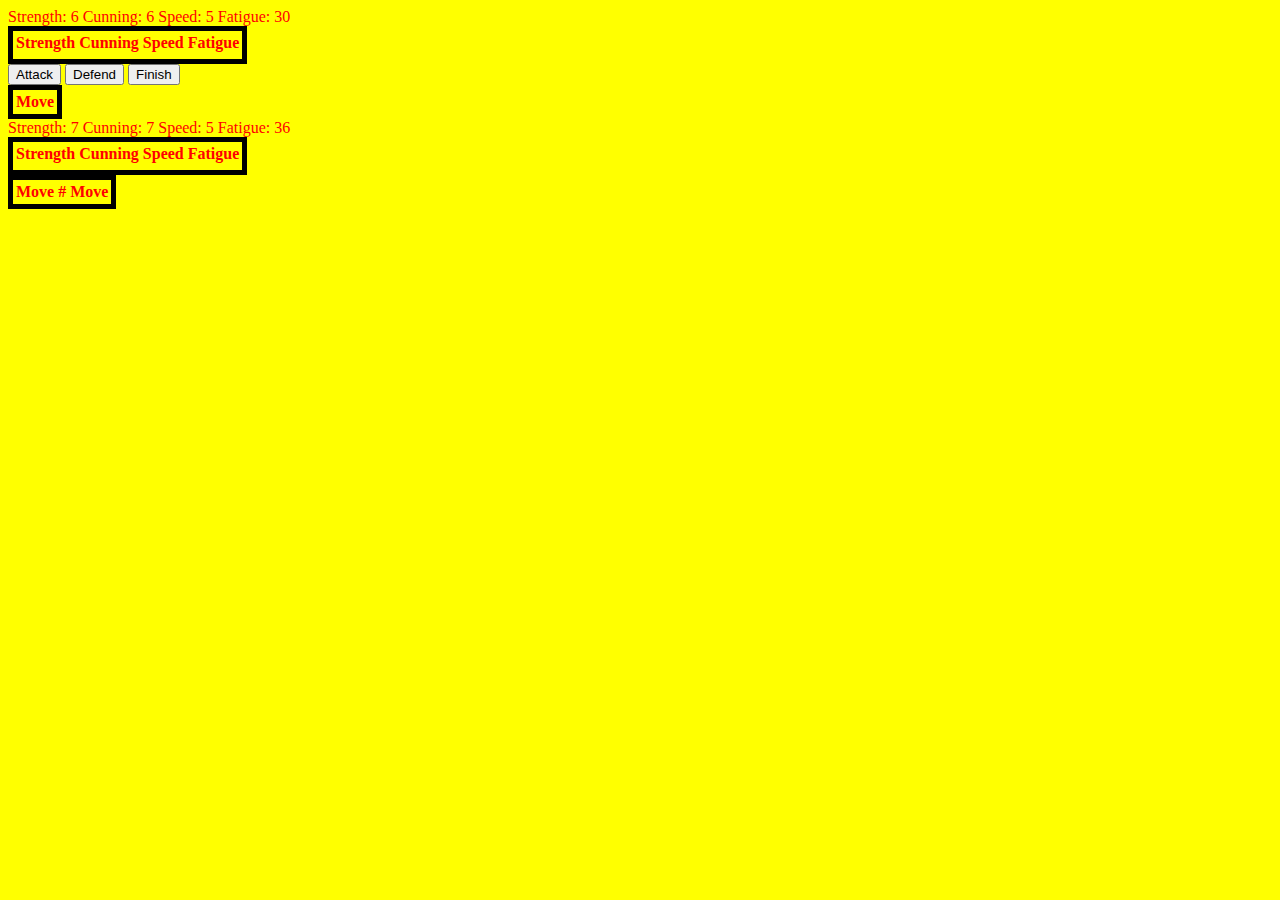
==== index.html @ a86865e9 "Rename fighter.html to index.html" ====
<!DOCTYPE html>
<html lang="en">
<head>
    <meta charset="UTF-8">
    <meta http-equiv="X-UA-Compatible" content="IE=edge">
    <meta name="viewport" content="width=device-width, initial-scale=1.0">
    <title>Document</title>
    <link rel="stylesheet" href="fighter.css">
    <script src="fighter.js"></script>
    <script>
        function initialize(){
            pStatus = document.getElementById("pStatus");
            pLog = document.getElementById("playerLog");
            pStr = document.getElementById("playerStrength");
            pCun = document.getElementById("playerCunning");
            pSpe = document.getElementById("playerSpeed");
            pFat = document.getElementById("playerFatigue");
            pStrength = 6;
            pCunning = 6;
            pSpeed = 5;
            pFatigue = 30 + parseInt(Math.random() * 7);
            const pOrigFat = pFatigue;
            pDefending = false;

            cStatus = document.getElementById("cStatus");
            cLog = document.getElementById("computerLog");
            cStr = document.getElementById("computerStrength");
            cCun = document.getElementById("computerCunning");
            cSpe = document.getElementById("computerSpeed");
            cFat = document.getElementById("computerFatigue");
            cStrength = 7;
            cCunning = 7;
            cSpeed = 5;
            cFatigue = 30 + parseInt(Math.random() * 7);
            const cOrigFat = cFatigue;
            cDefending = false;

            let pOriginal = document.getElementById("pOriginal");
            let cOriginal = document.getElementById("cOriginal");
            pOriginal.innerHTML = "Strength: " + pStrength + " Cunning: " + pCunning + " Speed: " + pSpeed + " Fatigue: " + pFatigue;
            cOriginal.innerHTML = "Strength: " + cStrength + " Cunning: " + cCunning + " Speed: " + cSpeed + " Fatigue: " + cFatigue;
            
            moveCount = 1;
        }

        function move(move){
            randomNum = Math.random();
            let computerMove = "";
            if (cFatigue >= 2 * pFatigue || pFatigue < 0){
                computerMove = "finish";
                if (cFatigue == 2 * pFatigue || pFatigue < 0){
                    cAttack = (cStrength + cCunning + cSpeed)/(parseInt(Math.random() * 3) + 1);
                    if (cAttack > pSpeed){
                        cStatus.innerHTML = "COMPUTER WINS LLLLLLLLLLLLLLLL";
                    }
                }
                logMove("finish", "computer");
            }
            else if (randomNum >= 0.5){
                computerMove = "defend";
                logMove("defend", "computer");
            }
            else {
                computerMove = "attack";
                logMove("attack", "computer");
            }

            if (move == "attack"){
                logMove("attack", "player");
                pAttack = (pStrength + pCunning + pSpeed)/(parseInt(Math.random() * 3) + 1);
                if (computerMove=="defend"){
                    cDef = cSpeed + cCunning;
                }
                else {
                    cDef = cSpeed + parseInt(Math.random() * 6) + 1;
                }
                if (pAttack > cDef){
                    cFatigue -= pAttack - cDef;
                }
                else {
                    cFatigue += parseInt(Math.random() * 6) + 1
                }
                if (computerMove == "attack"){
                    cAttack = (cStrength + cCunning + cSpeed)/(parseInt(Math.random() * 3) + 1);
                    pDef = pSpeed + parseInt(Math.random()*6) + 1;

                    if (cAttack > pDef){
                        pFatigue -= cAttack - pDef;
                    }
                    else {
                        pFatigue += parseInt(Math.random() * 6) + 1;
                    }
                }
            }
            else if (move == "defend"){
                logMove("defend", "player");
                if (computerMove == "attack"){
                    cAttack = (cStrength + cCunning + cSpeed)/(parseInt(Math.random() * 3) + 1);
                    pDef = pSpeed + pCunning;

                    if (cAttack > pDef){
                        pFatigue -= cAttack - pDef;
                    }
                    else {
                        pFatigue += parseInt(Math.random() * 6) + 1;
                    }
                }
                if (computerMove == "defend"){
                    pFatigue += parseInt(Math.random() * 6) + 1;
                    cFatigue += parseInt(Math.random() * 6) + 1;
                }
            }
            else if (move == "finish"){
                logMove("finish", "player");
                if (pFatigue >= 2 * cFatigue || cFatigue < 0){
                    console.log("kind of");
                    pAttack = (pStrength + pCunning + pSpeed)/(parseInt(Math.random() * 3) + 1);
                    if (pAttack > cSpeed){
                        pStatus.innerHTML = "YOU WIN";
                    }
                }
                else {
                    console.log("oof");
                }
            }
            console.log("yo");
            display();
        }

        function display(){
            pStr.innerHTML = pStrength;
            pCun.innerHTML = pCunning;
            pSpe.innerHTML = pSpeed;
            pFat.innerHTML = pFatigue;

            cStr.innerHTML = cStrength;
            cCun.innerHTML = cCunning;
            cSpe.innerHTML = cSpeed;
            cFat.innerHTML = cFatigue;
        }

        // function pMove(move){
        //     if (move == "attack"){
        //         cMove();
        //         pAttack();
        //     }
        //     else if (move == "defend"){
        //         defend("player");
        //         cMove();
        //     }
        //     else if (move == "finish"){
        //         if (pFatigue >= 2 * cFatigue || cFatigue < 0){
        //             finish("player");
        //         }
        //     }
        //     moveCount++;
        //     display();
        // }

        // function finish(fighter){
        //     if (fighter == "player"){
        //         let pAtt = (pStrength + pCunning + pSpeed)/(parseInt(Math.random() * 3) + 1);
        //         if (pAtt > cSpeed){
        //             pStatus.innerHTML = "Player Wins";
        //         }
        //         else {
        //             cFatigue += 1;
        //         }
        //     }
        //     else {
        //         let cAtt = (cStrength + cCunning + cSpeed)/(parseInt(Math.random() * 3) + 1);
        //         if (cAtt > pSpeed){
        //             cStatus.innerHTML = "Computer Wins";
        //         }
        //         else {
        //             pFatigue += 1;
        //         }
        //     }

        //     logMove("finish", fighter);
            
        // }

        // function cMove(){
        //     if (cFatigue == 2 * pFatigue || pFatigue < 0){
        //         finish("computer");
        //     }
        //     else if (Math.random() >= .5){
        //         defend("computer");
        //     }
        //     else{
        //         cAttack();
        //     }
        // }

        // function cAttack(){
        //     let cAtt = (cStrength + cCunning + cSpeed)/(parseInt(Math.random() * 3) + 1);
        //     let pDef = pDefending == true ? pSpeed + pCunning : pSpeed + parseInt(Math.random() * 6) + 1;
        //     if (cAtt < pDef){
        //         pFatigue += parseInt(Math.random() * 6) + 1;
        //         if (pFatigue > pOrigFat){
        //             pFatigue = pOrigFat;
        //         }                
        //     }
        //     else{
        //         pFatigue -= cAtt - pDef;
        //     }
        //     pDef = false;
        //     logMove("attack", "computer");
        // }

        // function pAttack(fighter){
        //     logMove("attack", "player");
        //     if (fighter == "player"){
        //         let pAtt = (pStrength + pCunning + pSpeed)/(parseInt(Math.random() * 3) + 1);
        //         let cDef = cDefending == true ? cSpeed + cCunning : cSpeed + parseInt(Math.random() * 6) + 1;
        //         if (pAtt < cDef){
        //             cFatigue += parseInt(Math.random() * 6) + 1;
        //             if (cFatigue > cOrigFat){
        //             cFatigue = cOrigFat;
        //             }
        //         }
        //         else{
        //             cFatigue -= pAtt - cDef;
        //         }
        //         cDef = false;
        //     }
        // }

        // function defend(fighter){
        //     logMove("defend", fighter);
        //     if (fighter == "player"){
        //         pDefending = true;
        //     }
        //     else{
        //         cDefending = true;
        //     }
        // }

        function logMove(move, fighter){
            if (fighter == "player"){
                let newRow = pLog.insertRow();
                let newCell = newRow.insertCell();
                newCell.innerHTML = move;
            }
            else{
                let newRow = cLog.insertRow();
                let newCell = newRow.insertCell();
                newCell.innerHTML = move;
            }
        }
        
    </script>
</head>
<body onload = "initialize()">
    <div id="player" class="fighterSection">
        <div id="pStatus">

        </div>
        <div class="stats">
            <div id = "pOriginal">
                
            </div>

            <table class="current">
                <tr>
                    <th>Strength</th>
                    <th>Cunning</th>
                    <th>Speed</th>
                    <th>Fatigue</th>
                </tr>
                <tr>
                    <th id="playerStrength"></th>
                    <th id="playerCunning"></th>
                    <th id="playerSpeed"></th>
                    <th id="playerFatigue"></th>
                </tr>
            </table>
        </div>

        <div id="moveSelection">
            <button onclick="move('attack')">Attack</button>
            <button onclick="move('defend')">Defend</button>
            <button onclick="move('finish')">Finish</button>
        </div>

        <table id="playerLog" class="log">
            <tr>
                <th>Move</th>
            </tr>
        </table>
    </div>

    <div id="computer" class="fighterSection">
        <div id="cStatus">

        </div>
        <div class="stats">
            <div id = "cOriginal">
            
            </div>

            <table class="current">
                <tr>
                    <th>Strength</th>
                    <th>Cunning</th>
                    <th>Speed</th>
                    <th>Fatigue</th>
                </tr>
                <tr>
                    <th id="computerStrength"></th>
                    <th id="computerCunning"></th>
                    <th id="computerSpeed"></th>
                    <th id="computerFatigue"></th>
                </tr>
            </table>
        </div>

        <table id="computerLog" class="log">
            <tr>
                <th>Move #</th>
                <th>Move</th>
            </tr>
        </table>
    </div>
</body>
</html>
---- fighter.css ----
body{
    background-color: yellow;
    color: red;
}

table{
    border: solid black 5px;
}
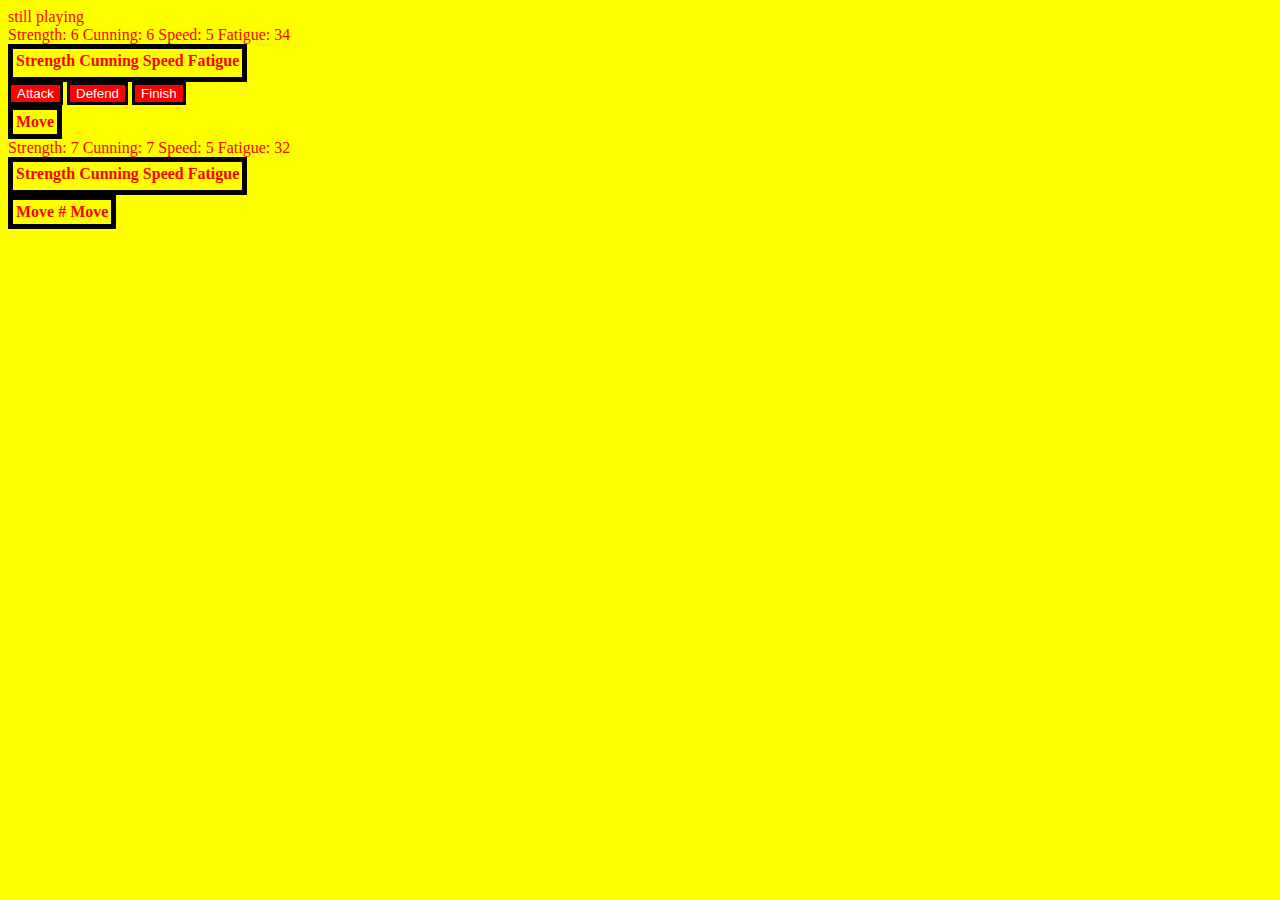
==== commit ec489436: "Update index.html" ====
--- a/index.html
+++ b/index.html
@@ -255,7 +255,7 @@
 <body onload = "initialize()">
     <div id="player" class="fighterSection">
         <div id="pStatus">
-
+            still playing
         </div>
         <div class="stats">
             <div id = "pOriginal">
--- a/fighter.css
+++ b/fighter.css
@@ -5,4 +5,14 @@
 
 table{
     border: solid black 5px;
-}+}
+
+div{
+    background-color:yellow;   
+}
+
+button{
+    border: solid black 3px;
+    background-color: red;
+    color:white;
+}
